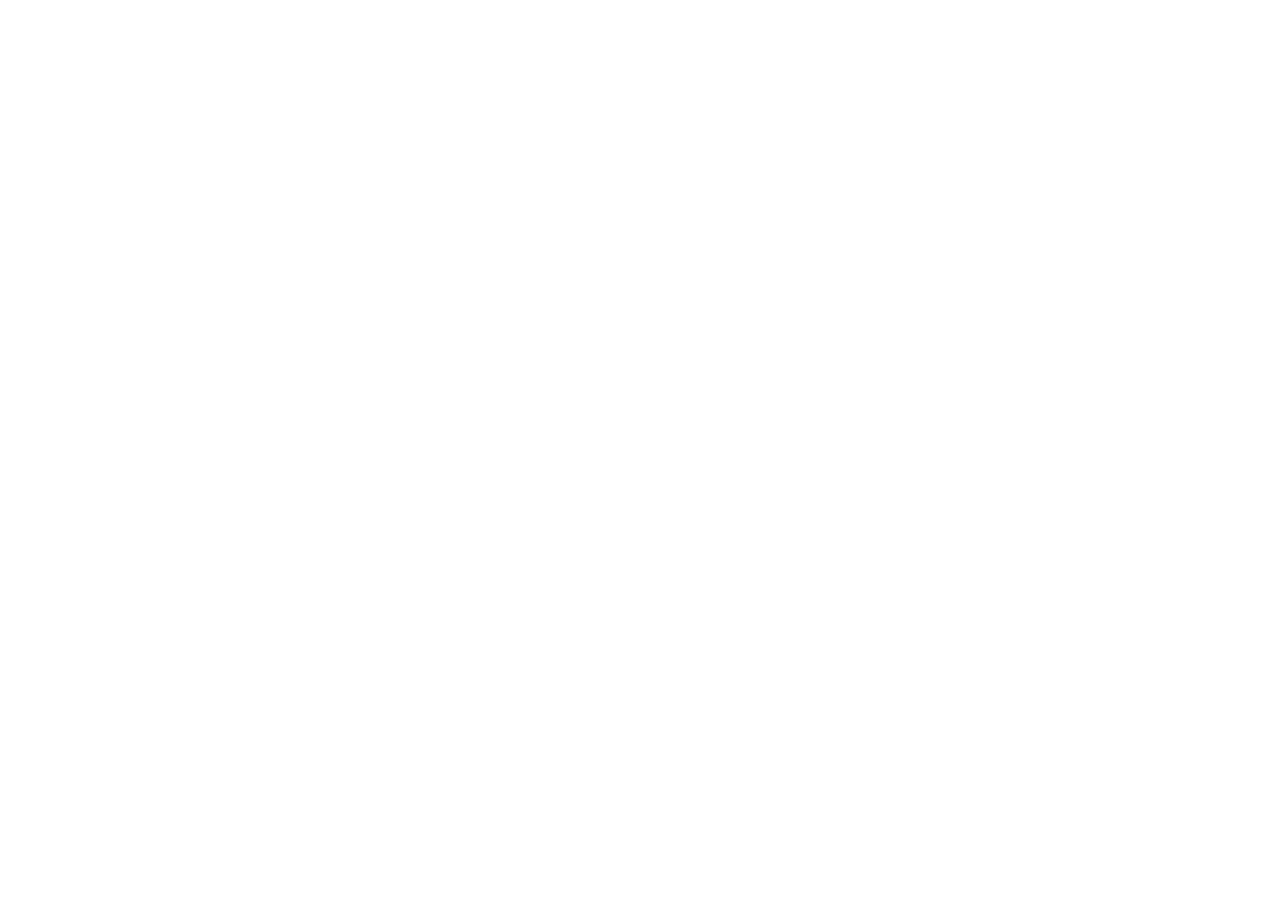
==== index.html @ 54dcc634 "delete js" ====
<!DOCTYPE html>
<html class="no-js" lang="">
  <head>
    <meta charset="utf-8" />
    <title></title>
    <meta name="description" content="" />
    <meta name="viewport" content="width=device-width, initial-scale=1" />

    <link rel="manifest" href="site.webmanifest" />
    <link rel="apple-touch-icon" href="icon.png" />
    <!-- Place favicon.ico in the root directory -->

    <link rel="stylesheet" href="css/normalize.css" />
    <link rel="stylesheet" href="css/main.css" />

    <meta name="theme-color" content="#fafafa" />
  </head>

  <body>
    <!--[if IE]>
      <p class="browserupgrade">
        You are using an <strong>outdated</strong> browser. Please
        <a href="https://browsehappy.com/">upgrade your browser</a> to improve
        your experience and security.
      </p>
    <![endif]-->

    <!-- Add your site or application content here -->
  </body>
</html>
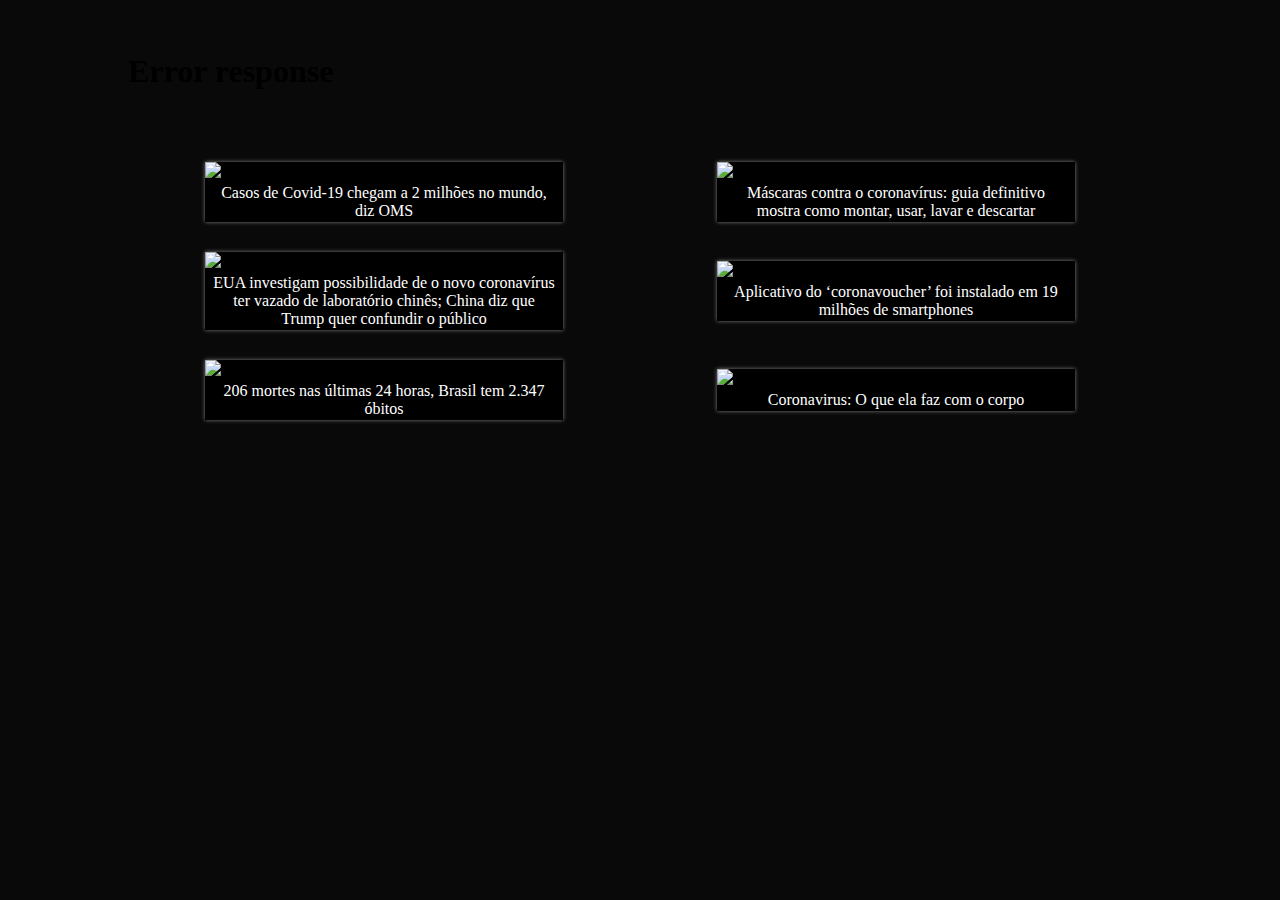
==== commit 73895146: "add news" ====
--- a/index.html
+++ b/index.html
@@ -2,7 +2,7 @@
 <html class="no-js" lang="">
   <head>
     <meta charset="utf-8" />
-    <title></title>
+    <title>Notícias covid-19</title>
     <meta name="description" content="" />
     <meta name="viewport" content="width=device-width, initial-scale=1" />
 
@@ -12,19 +12,73 @@
 
     <link rel="stylesheet" href="css/normalize.css" />
     <link rel="stylesheet" href="css/main.css" />
+    <link rel="stylesheet" href="css/header.css" />
+    <link rel="stylesheet" href="css/index.css" />
 
     <meta name="theme-color" content="#fafafa" />
   </head>
 
-  <body>
-    <!--[if IE]>
-      <p class="browserupgrade">
-        You are using an <strong>outdated</strong> browser. Please
-        <a href="https://browsehappy.com/">upgrade your browser</a> to improve
-        your experience and security.
-      </p>
-    <![endif]-->
-
-    <!-- Add your site or application content here -->
+  <body class="container">
+    <iframe
+      src="./components/header.html"
+      onload="this.before((this.contentDocument.body||this.contentDocument).children[0]);this.remove()"
+    ></iframe>
+    <section class="section--news">
+      <div class="news--container">
+        <a href="https://g1.globo.com/bemestar/coronavirus/noticia/2020/04/17/fundo-solidario-ja-arrecadou-mais-de-us-150-milhoes-para-combate-a-covid-19-diz-oms.ghtml" class="news--item" target="_blank">
+          <img src="https://s2.glbimg.com/j6LmHoqT_SrxXsu0auLbeVyvXO4=/0x0:3448x2298/1600x0/smart/filters:strip_icc()/i.s3.glbimg.com/v1/AUTH_59edd422c0c84a879bd37670ae4f538a/internal_photos/bs/2020/I/8/iqcum2QU2jzKgrXmBgtw/2020-04-17t175738z-1579141901-rc2h6g98eb9y-rtrmadp-3-health-coronavirus-usa.jpg" width="100%"></img>
+          <div class="news--content">        
+            <span>Casos de Covid-19 chegam a 2 milhões no mundo, diz OMS
+              </span>
+          </div>
+        </a>
+      </div>
+      <div class="news--container">
+        <a href="https://g1.globo.com/bemestar/coronavirus/noticia/2020/04/14/mascaras-contra-o-coronavirus-veja-orientacoes-de-como-fazer-quem-deve-usar-e-qual-a-importancia-do-uso.ghtml" class="news--item" target="_blank">
+          <img src="https://s2.glbimg.com/VFaw75rTEdf5kYfZBmdbL7dBc1A=/0x0:2918x2000/1600x0/smart/filters:strip_icc()/i.s3.glbimg.com/v1/AUTH_59edd422c0c84a879bd37670ae4f538a/internal_photos/bs/2020/w/Q/yc7RZfRZaHfavDoGmvoQ/000-1q835m-b.jpg" width="100%"></img>
+          <div class="news--content">        
+            <span>Máscaras contra o coronavírus: guia definitivo mostra como montar, usar, lavar e descartar
+              </span>
+          </div>
+        </a>
+      </div>
+      <div class="news--container">
+        <a href="https://g1.globo.com/bemestar/coronavirus/noticia/2020/04/17/eua-investigam-a-possibilidade-de-o-coronavirus-ter-infectado-humanos-pela-primeira-vez-em-laboratorio-chines.ghtml" class="news--item" target="_blank">
+          <img src="https://s2.glbimg.com/Z56WLzplNe0iah7-Pru4kWOqtE0=/0x0:1024x684/1600x0/smart/filters:strip_icc()/i.s3.glbimg.com/v1/AUTH_59edd422c0c84a879bd37670ae4f538a/internal_photos/bs/2020/b/d/R7PSufQI2wFpzD65nrLg/ap20021348956758.jpg" width="100%"></img>
+          <div class="news--content">        
+            <span>EUA investigam possibilidade de o novo coronavírus ter vazado de laboratório chinês; China diz que Trump quer confundir
+            o público
+              </span>
+          </div>
+        </a>
+      </div>
+      <div class="news--container">
+        <a href="https://www.bbc.com/portuguese/internacional-52329419" class="news--item" target="_blank">
+          <img src="https://ichef.bbci.co.uk/news/660/cpsprodpb/72BD/production/_111837392_gettyimages-1139776668.jpg" width="100%"></img>
+          <div class="news--content">        
+            <span>Aplicativo do ‘coronavoucher’ foi instalado em 19 milhões de smartphones
+              </span>
+          </div>
+        </a>
+      </div>
+      <div class="news--container">
+        <a href="https://noticias.uol.com.br/saude/ultimas-noticias/redacao/2020/04/18/mortos-coronavirus-brasil-19-de-abril.htm" class="news--item" target="_blank">
+          <img src="https://conteudo.imguol.com.br/c/noticias/c2/2020/04/18/18abr2020---instalacoes-dos-novos-leitos-para-paciente-diagnosticados-com-o-novo-coronavirus-no-hospital-municipal-da-bela-vista-no-centro-de-sao-paulo-1587221620125_v2_900x506.jpg" width="100%"></img>
+          <div class="news--content">        
+            <span>206 mortes nas últimas 24 horas, Brasil tem 2.347 óbitos
+              </span>
+          </div>
+        </a>
+      </div>
+      <div class="news--container">
+        <a href="https://noticias.r7.com/saude/coronavirus-o-que-a-covid-19-faz-com-o-seu-corpo-14032020" class="news--item" target="_blank">
+          <img src="https://ichef.bbci.co.uk/news/660/cpsprodpb/CBCF/production/_111257125_gettyimages-693377378.jpg" width="100%"></img>
+          <div class="news--content">        
+            <span>Coronavirus: O que ela faz com o corpo
+              </span>
+          </div>
+        </a>
+      </div>
+    </section>
   </body>
 </html>
--- a/css/header.css
+++ b/css/header.css
@@ -0,0 +1,26 @@
+.header {
+  display: flex;
+  flex-direction: column;
+  color: white;
+  /* justify-content: space-around;
+  align-items: center; */
+}
+
+.links__item {
+  margin-right: 10px;
+}
+
+.header__logo {
+  display: inherit;
+  align-items: center;
+  justify-content: center;
+}
+
+.logo__img {
+  width: 50px;
+  margin-right: 20px;
+}
+
+.header__links {
+  margin-top: 30px;
+}
--- a/css/index.css
+++ b/css/index.css
@@ -0,0 +1,52 @@
+/* Container */
+
+.container {
+  display: flex;
+  flex-direction: column;
+  flex: 1;
+  margin: 0 auto;
+  padding: 2rem 1rem;
+  width: 100%;
+  max-width: 80%;
+  background-color: #090909;
+}
+
+/* News */
+
+.section--news {
+  grid-row-gap: 30px;
+  margin-top: 50px;
+  padding-bottom: 50px;
+  display: grid;
+  align-items: center;
+  grid-template-columns: repeat(2, 1fr);
+}
+@media (max-width: 800px) {
+  .section--news {
+    grid-template-columns: 1fr;
+  }
+}
+
+.news--item {
+  box-shadow: 0 0.3px 4px 0 gray;
+  transition: 0.3s;
+  background-color: black;
+  width: 70%;
+  text-decoration: none;
+}
+
+.news--content {
+  padding: 2px 8px;
+  text-align: center;
+  color: white;
+}
+
+.news--container {
+  display: flex;
+  justify-content: center;
+}
+
+.news--item:hover {
+  margin-top: -0.25rem;
+  box-shadow: 0 0.3px 4px 0 white;
+}
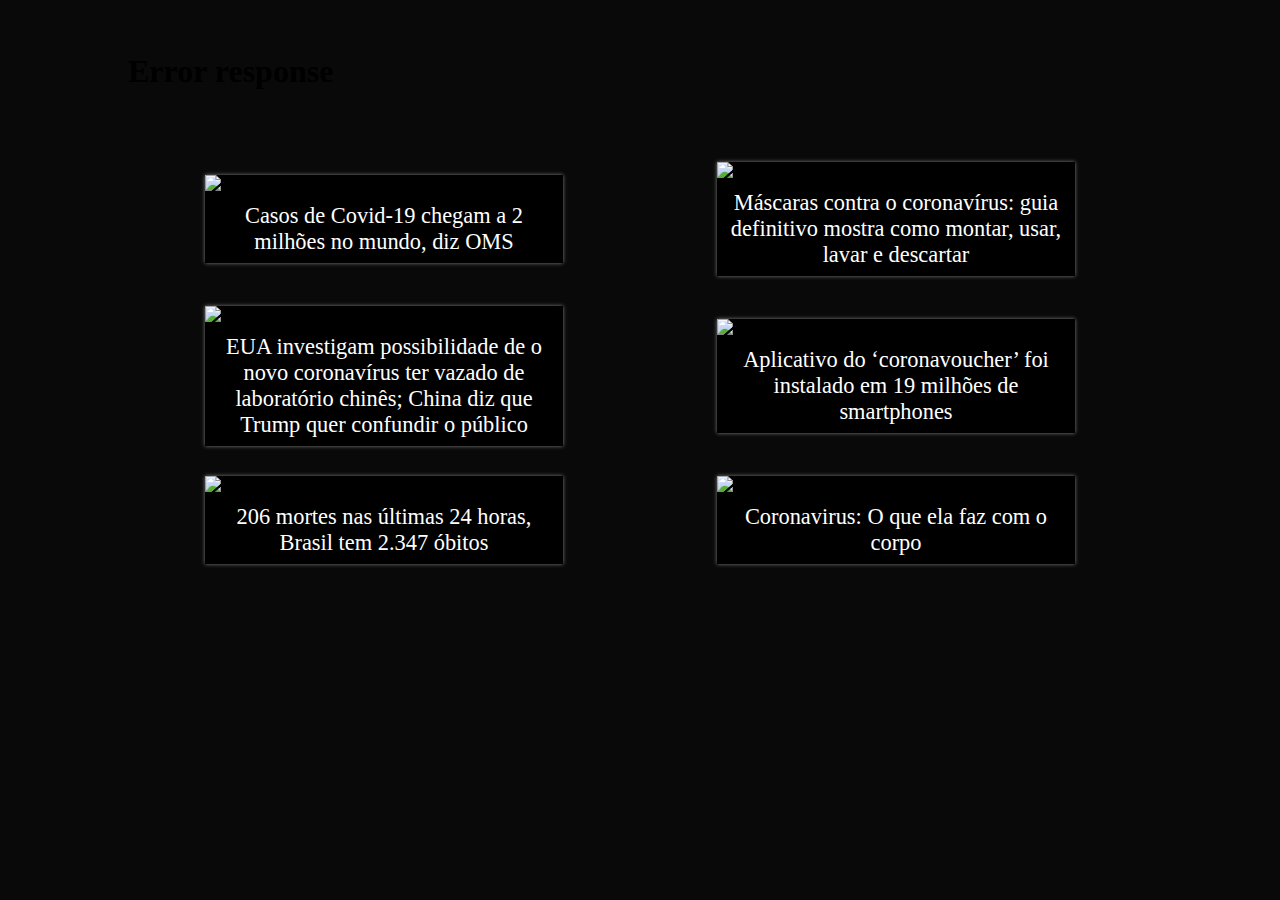
==== commit 3f59b920: "improve news layout on desktop" ====
--- a/index.html
+++ b/index.html
@@ -8,7 +8,7 @@
 
     <link rel="manifest" href="site.webmanifest" />
     <link rel="apple-touch-icon" href="icon.png" />
-    <!-- Place favicon.ico in the root directory -->
+    <!__ Place favicon.ico in the root directory __>
 
     <link rel="stylesheet" href="css/normalize.css" />
     <link rel="stylesheet" href="css/main.css" />
@@ -23,57 +23,57 @@
       src="./components/header.html"
       onload="this.before((this.contentDocument.body||this.contentDocument).children[0]);this.remove()"
     ></iframe>
-    <section class="section--news">
-      <div class="news--container">
-        <a href="https://g1.globo.com/bemestar/coronavirus/noticia/2020/04/17/fundo-solidario-ja-arrecadou-mais-de-us-150-milhoes-para-combate-a-covid-19-diz-oms.ghtml" class="news--item" target="_blank">
-          <img src="https://s2.glbimg.com/j6LmHoqT_SrxXsu0auLbeVyvXO4=/0x0:3448x2298/1600x0/smart/filters:strip_icc()/i.s3.glbimg.com/v1/AUTH_59edd422c0c84a879bd37670ae4f538a/internal_photos/bs/2020/I/8/iqcum2QU2jzKgrXmBgtw/2020-04-17t175738z-1579141901-rc2h6g98eb9y-rtrmadp-3-health-coronavirus-usa.jpg" width="100%"></img>
-          <div class="news--content">        
+    <section class="section__news">
+      <div class="news__container">
+        <a href="https://g1.globo.com/bemestar/coronavirus/noticia/2020/04/17/fundo-solidario-ja-arrecadou-mais-de-us-150-milhoes-para-combate-a-covid-19-diz-oms.ghtml" class="news__item " target="_blank">
+          <img src="https://s2.glbimg.com/j6LmHoqT_SrxXsu0auLbeVyvXO4=/0x0:3448x2298/1600x0/smart/filters:strip_icc()/i.s3.glbimg.com/v1/AUTH_59edd422c0c84a879bd37670ae4f538a/internal_photos/bs/2020/I/8/iqcum2QU2jzKgrXmBgtw/2020-04-17t175738z-1579141901-rc2h6g98eb9y-rtrmadp-3-health-coronavirus-usa.jpg" width="100%" ></img>
+          <div class="news__content">        
             <span>Casos de Covid-19 chegam a 2 milhões no mundo, diz OMS
               </span>
           </div>
         </a>
       </div>
-      <div class="news--container">
-        <a href="https://g1.globo.com/bemestar/coronavirus/noticia/2020/04/14/mascaras-contra-o-coronavirus-veja-orientacoes-de-como-fazer-quem-deve-usar-e-qual-a-importancia-do-uso.ghtml" class="news--item" target="_blank">
+      <div class="news__container">
+        <a href="https://g1.globo.com/bemestar/coronavirus/noticia/2020/04/14/mascaras-contra-o-coronavirus-veja-orientacoes-de-como-fazer-quem-deve-usar-e-qual-a-importancia-do-uso.ghtml" class="news__item" target="_blank">
           <img src="https://s2.glbimg.com/VFaw75rTEdf5kYfZBmdbL7dBc1A=/0x0:2918x2000/1600x0/smart/filters:strip_icc()/i.s3.glbimg.com/v1/AUTH_59edd422c0c84a879bd37670ae4f538a/internal_photos/bs/2020/w/Q/yc7RZfRZaHfavDoGmvoQ/000-1q835m-b.jpg" width="100%"></img>
-          <div class="news--content">        
+          <div class="news__content">        
             <span>Máscaras contra o coronavírus: guia definitivo mostra como montar, usar, lavar e descartar
               </span>
           </div>
         </a>
       </div>
-      <div class="news--container">
-        <a href="https://g1.globo.com/bemestar/coronavirus/noticia/2020/04/17/eua-investigam-a-possibilidade-de-o-coronavirus-ter-infectado-humanos-pela-primeira-vez-em-laboratorio-chines.ghtml" class="news--item" target="_blank">
+      <div class="news__container">
+        <a href="https://g1.globo.com/bemestar/coronavirus/noticia/2020/04/17/eua-investigam-a-possibilidade-de-o-coronavirus-ter-infectado-humanos-pela-primeira-vez-em-laboratorio-chines.ghtml" class="news__item" target="_blank">
           <img src="https://s2.glbimg.com/Z56WLzplNe0iah7-Pru4kWOqtE0=/0x0:1024x684/1600x0/smart/filters:strip_icc()/i.s3.glbimg.com/v1/AUTH_59edd422c0c84a879bd37670ae4f538a/internal_photos/bs/2020/b/d/R7PSufQI2wFpzD65nrLg/ap20021348956758.jpg" width="100%"></img>
-          <div class="news--content">        
+          <div class="news__content">        
             <span>EUA investigam possibilidade de o novo coronavírus ter vazado de laboratório chinês; China diz que Trump quer confundir
             o público
               </span>
           </div>
         </a>
       </div>
-      <div class="news--container">
-        <a href="https://www.bbc.com/portuguese/internacional-52329419" class="news--item" target="_blank">
+      <div class="news__container">
+        <a href="https://www.bbc.com/portuguese/internacional-52329419" class="news__item" target="_blank">
           <img src="https://ichef.bbci.co.uk/news/660/cpsprodpb/72BD/production/_111837392_gettyimages-1139776668.jpg" width="100%"></img>
-          <div class="news--content">        
+          <div class="news__content">        
             <span>Aplicativo do ‘coronavoucher’ foi instalado em 19 milhões de smartphones
               </span>
           </div>
         </a>
       </div>
-      <div class="news--container">
-        <a href="https://noticias.uol.com.br/saude/ultimas-noticias/redacao/2020/04/18/mortos-coronavirus-brasil-19-de-abril.htm" class="news--item" target="_blank">
+      <div class="news__container">
+        <a href="https://noticias.uol.com.br/saude/ultimas-noticias/redacao/2020/04/18/mortos-coronavirus-brasil-19-de-abril.htm" class="news__item" target="_blank">
           <img src="https://conteudo.imguol.com.br/c/noticias/c2/2020/04/18/18abr2020---instalacoes-dos-novos-leitos-para-paciente-diagnosticados-com-o-novo-coronavirus-no-hospital-municipal-da-bela-vista-no-centro-de-sao-paulo-1587221620125_v2_900x506.jpg" width="100%"></img>
-          <div class="news--content">        
+          <div class="news__content">        
             <span>206 mortes nas últimas 24 horas, Brasil tem 2.347 óbitos
               </span>
           </div>
         </a>
       </div>
-      <div class="news--container">
-        <a href="https://noticias.r7.com/saude/coronavirus-o-que-a-covid-19-faz-com-o-seu-corpo-14032020" class="news--item" target="_blank">
+      <div class="news__container">
+        <a href="https://noticias.r7.com/saude/coronavirus-o-que-a-covid-19-faz-com-o-seu-corpo-14032020" class="news__item" target="_blank">
           <img src="https://ichef.bbci.co.uk/news/660/cpsprodpb/CBCF/production/_111257125_gettyimages-693377378.jpg" width="100%"></img>
-          <div class="news--content">        
+          <div class="news__content">        
             <span>Coronavirus: O que ela faz com o corpo
               </span>
           </div>
--- a/css/index.css
+++ b/css/index.css
@@ -13,7 +13,7 @@
 
 /* News */
 
-.section--news {
+.section__news {
   grid-row-gap: 30px;
   margin-top: 50px;
   padding-bottom: 50px;
@@ -22,12 +22,12 @@
   grid-template-columns: repeat(2, 1fr);
 }
 @media (max-width: 800px) {
-  .section--news {
+  .section__news {
     grid-template-columns: 1fr;
   }
 }
 
-.news--item {
+.news__item {
   box-shadow: 0 0.3px 4px 0 gray;
   transition: 0.3s;
   background-color: black;
@@ -35,18 +35,23 @@
   text-decoration: none;
 }
 
-.news--content {
-  padding: 2px 8px;
+.news__content {
+  padding: 8px 8px;
   text-align: center;
   color: white;
+  font-size: 1.4em;
+}
+@media (max-width: 800px) {
+  .news__content {
+    font-size: 1em;
+  }
 }
 
-.news--container {
+.news__container {
   display: flex;
-  justify-content: center;
+  justify-content: space-around;
 }
 
-.news--item:hover {
-  margin-top: -0.25rem;
-  box-shadow: 0 0.3px 4px 0 white;
+.news__item:hover {
+  transform: scale(1.05);
 }
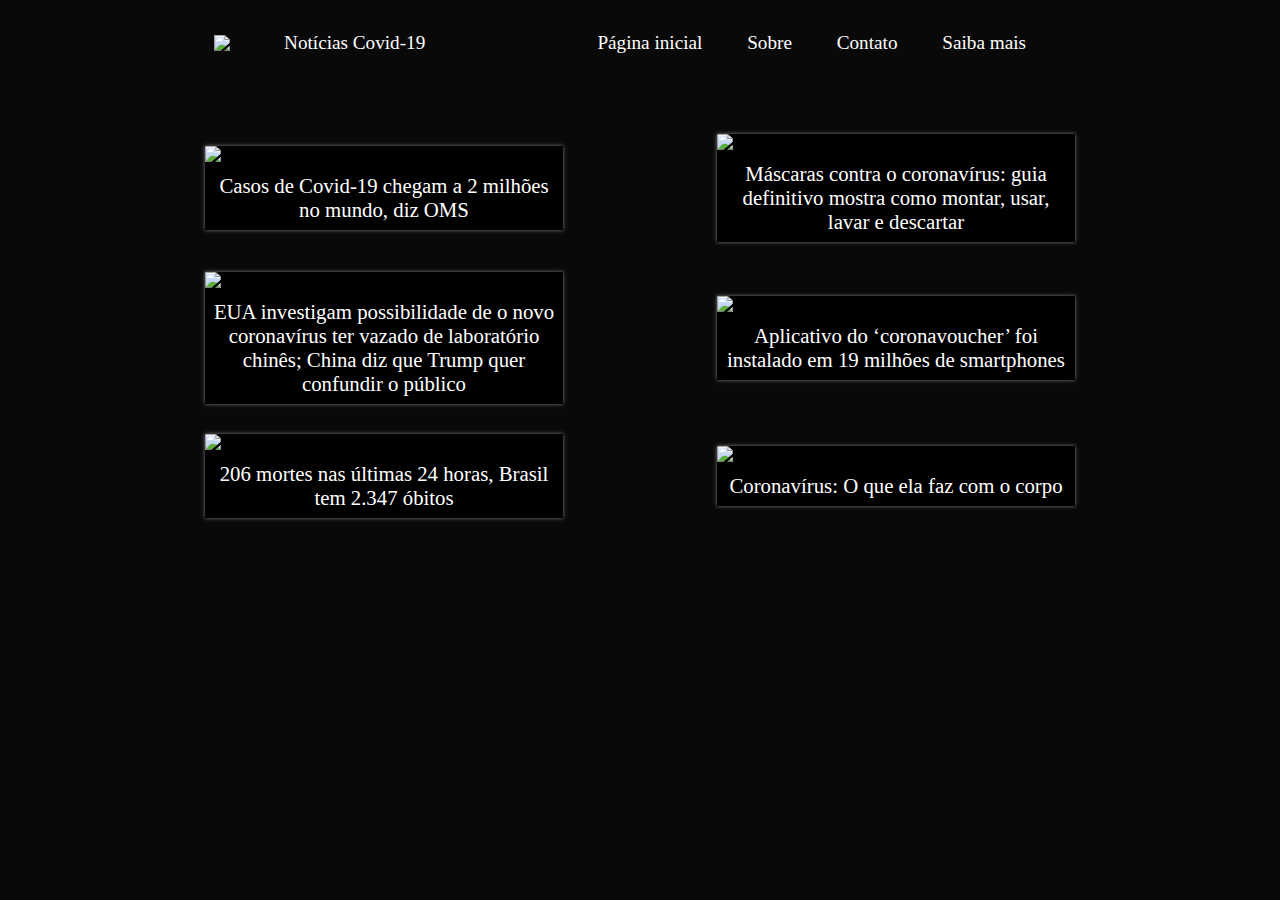
==== commit 063e7dea: "improve header layout on desktop" ====
--- a/index.html
+++ b/index.html
@@ -74,7 +74,7 @@
         <a href="https://noticias.r7.com/saude/coronavirus-o-que-a-covid-19-faz-com-o-seu-corpo-14032020" class="news__item" target="_blank">
           <img src="https://ichef.bbci.co.uk/news/660/cpsprodpb/CBCF/production/_111257125_gettyimages-693377378.jpg" width="100%"></img>
           <div class="news__content">        
-            <span>Coronavirus: O que ela faz com o corpo
+            <span>Coronavírus: O que ela faz com o corpo
               </span>
           </div>
         </a>
--- a/css/header.css
+++ b/css/header.css
@@ -1,13 +1,33 @@
 .header {
   display: flex;
-  flex-direction: column;
+  flex-direction: row;
   color: white;
-  /* justify-content: space-around;
-  align-items: center; */
+  align-items: center;
+  justify-content: space-around;
+  font-size: 1.2rem;
+}
+
+@media (max-width: 800px) {
+  .header {
+    flex-direction: column;
+    font-size: 1rem;
+  }
 }
 
 .links__item {
-  margin-right: 10px;
+  margin-right: 40px;
+  text-decoration: none;
+  color: white;
+}
+
+.links__item:hover {
+  color: #00d300;
+}
+
+@media (max-width: 800px) {
+  .links__item {
+    margin-right: 10px;
+  }
 }
 
 .header__logo {
@@ -22,5 +42,10 @@
 }
 
 .header__links {
-  margin-top: 30px;
 }
+
+@media (max-width: 800px) {
+  .header__links {
+    margin-top: 30px;
+  }
+}
--- a/css/index.css
+++ b/css/index.css
@@ -15,7 +15,7 @@
 
 .section__news {
   grid-row-gap: 30px;
-  margin-top: 50px;
+  margin-top: 80px;
   padding-bottom: 50px;
   display: grid;
   align-items: center;
@@ -24,6 +24,7 @@
 @media (max-width: 800px) {
   .section__news {
     grid-template-columns: 1fr;
+    margin-top: 50px;
   }
 }
 
@@ -39,7 +40,7 @@
   padding: 8px 8px;
   text-align: center;
   color: white;
-  font-size: 1.4em;
+  font-size: 1.3em;
 }
 @media (max-width: 800px) {
   .news__content {
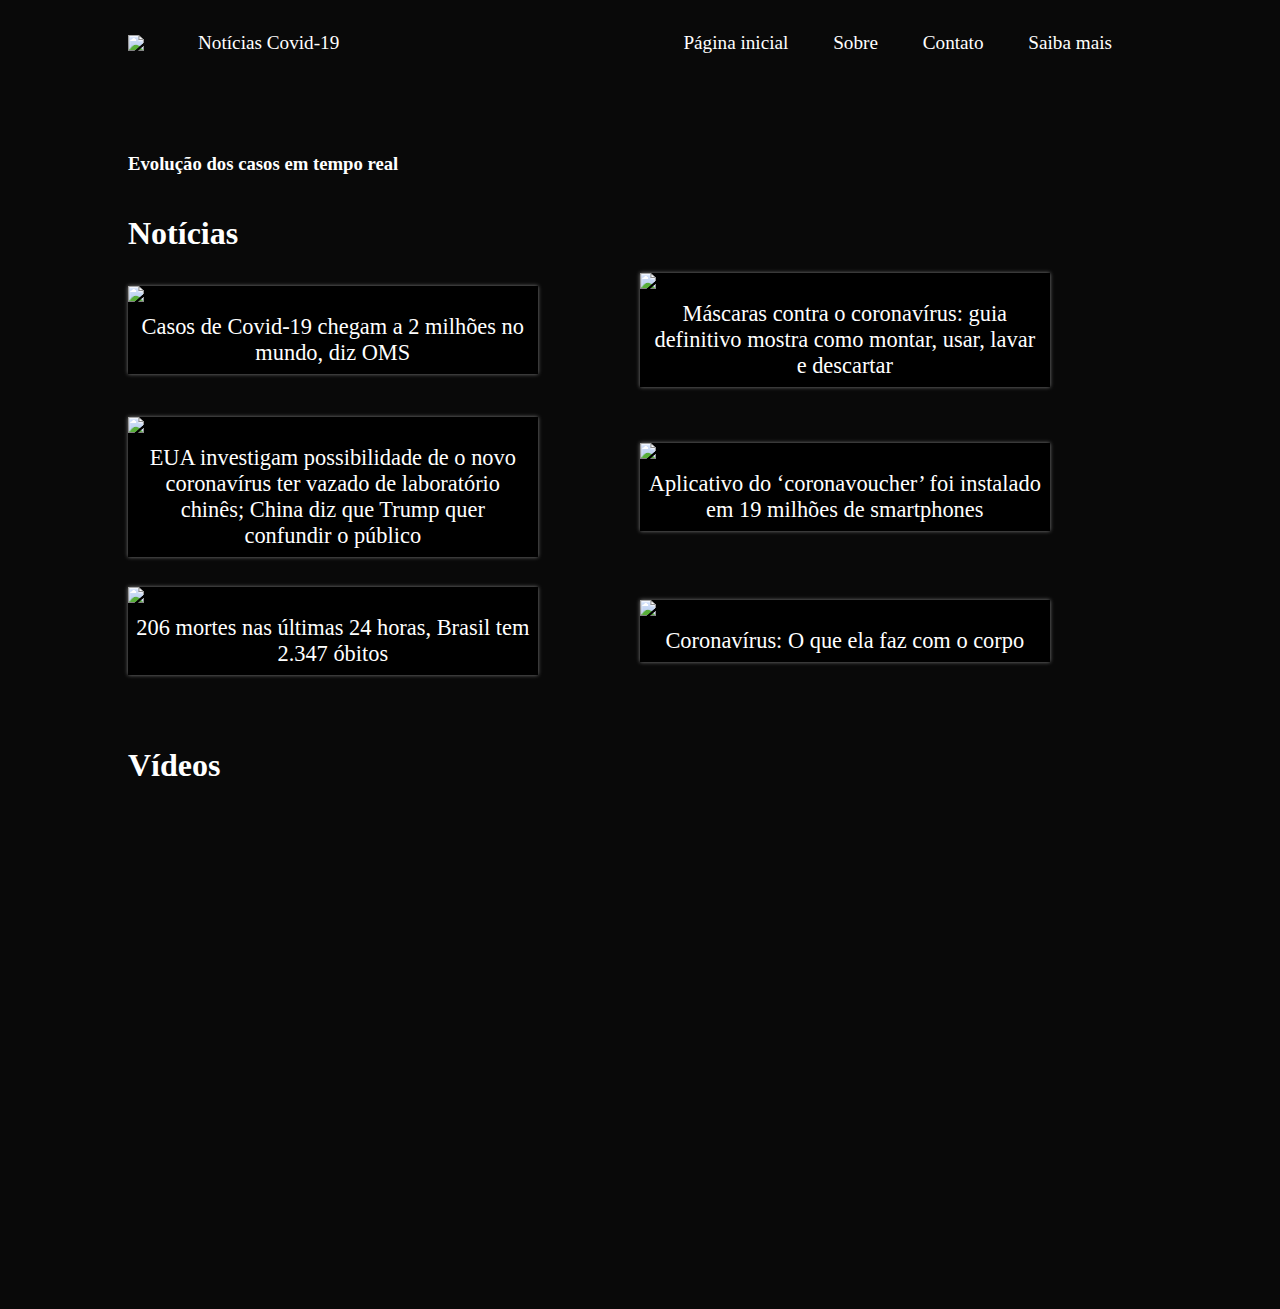
==== commit 99d21560: "delete iframe" ====
--- a/index.html
+++ b/index.html
@@ -19,10 +19,24 @@
   </head>
 
   <body class="container">
-    <iframe
-      src="./components/header.html"
-      onload="this.before((this.contentDocument.body||this.contentDocument).children[0]);this.remove()"
-    ></iframe>
+  <header class="header">
+    <div class="header__logo">
+      <img src="icon.png" class="logo__img"></img>
+      <span class="header__title">Notícias Covid-19</span>
+    </div>
+    <div class="header__links">
+      <a href="/index.html" class="links__item">Página inicial</a>
+      <a href="/about.html" class="links__item">Sobre</a>
+      <a href="/contact.html" class="links__item">Contato</a>
+      <a href="/know_more.html" class="links__item">Saiba mais</a>
+    </div>
+  </header>
+    <div class="space__content"></div>
+    <h3><a href="https://infocoronavirusbr.com/" target="_blank">Evolução dos casos em tempo real</a>
+      </h3>
+
+    <h1 class="page__title">Notícias</h1>
+    
     <section class="section__news">
       <div class="news__container">
         <a href="https://g1.globo.com/bemestar/coronavirus/noticia/2020/04/17/fundo-solidario-ja-arrecadou-mais-de-us-150-milhoes-para-combate-a-covid-19-diz-oms.ghtml" class="news__item " target="_blank">
@@ -80,5 +94,16 @@
         </a>
       </div>
     </section>
+    <h1 class="page__title">Vídeos</h1>
+      <section class="section__news">
+        <div class="news__container">
+          <iframe class="news__video" src="https://www.youtube.com/embed/gbzWfw6wMOo" frameborder="0"
+            allow="accelerometer; autoplay; encrypted-media; gyroscope; picture-in-picture" allowfullscreen></iframe>
+        </div>
+        <div class="news__container">
+        <iframe class="news__video" src="https://www.youtube.com/embed/UGyygwpTw20" frameborder="0"
+          allow="accelerometer; autoplay; encrypted-media; gyroscope; picture-in-picture" allowfullscreen></iframe>
+        </div>      
+      </section>
   </body>
 </html>
--- a/css/header.css
+++ b/css/header.css
@@ -1,9 +1,8 @@
 .header {
   display: flex;
   flex-direction: row;
-  color: white;
   align-items: center;
-  justify-content: space-around;
+  justify-content: space-between;
   font-size: 1.2rem;
 }
 
@@ -18,10 +17,6 @@
   margin-right: 40px;
   text-decoration: none;
   color: white;
-}
-
-.links__item:hover {
-  color: #00d300;
 }
 
 @media (max-width: 800px) {
@@ -41,9 +36,6 @@
   margin-right: 20px;
 }
 
-.header__links {
-}
-
 @media (max-width: 800px) {
   .header__links {
     margin-top: 30px;
--- a/css/index.css
+++ b/css/index.css
@@ -9,13 +9,32 @@
   width: 100%;
   max-width: 80%;
   background-color: #090909;
+  color: white;
+}
+
+a {
+  text-decoration: none;
+  color: white;
+}
+
+a:hover {
+  color: #00d300;
+}
+
+.space__content {
+  margin-bottom: 80px;
+}
+
+@media (max-width: 800px) {
+  .space__content {
+    margin-bottom: 50px;
+  }
 }
 
 /* News */
 
 .section__news {
   grid-row-gap: 30px;
-  margin-top: 80px;
   padding-bottom: 50px;
   display: grid;
   align-items: center;
@@ -24,7 +43,6 @@
 @media (max-width: 800px) {
   .section__news {
     grid-template-columns: 1fr;
-    margin-top: 50px;
   }
 }
 
@@ -32,7 +50,7 @@
   box-shadow: 0 0.3px 4px 0 gray;
   transition: 0.3s;
   background-color: black;
-  width: 70%;
+  width: 80%;
   text-decoration: none;
 }
 
@@ -40,7 +58,7 @@
   padding: 8px 8px;
   text-align: center;
   color: white;
-  font-size: 1.3em;
+  font-size: 1.4em;
 }
 @media (max-width: 800px) {
   .news__content {
@@ -50,9 +68,27 @@
 
 .news__container {
   display: flex;
-  justify-content: space-around;
+  justify-content: space-between;
+}
+
+@media (max-width: 800px) {
+  .news__container {
+    justify-content: center;
+  }
 }
 
 .news__item:hover {
   transform: scale(1.05);
 }
+
+.news__video {
+  width: 610px;
+  height: 422px;
+}
+
+@media (max-width: 800px) {
+  .news__video {
+    width: 300px;
+    height: 230px;
+  }
+}
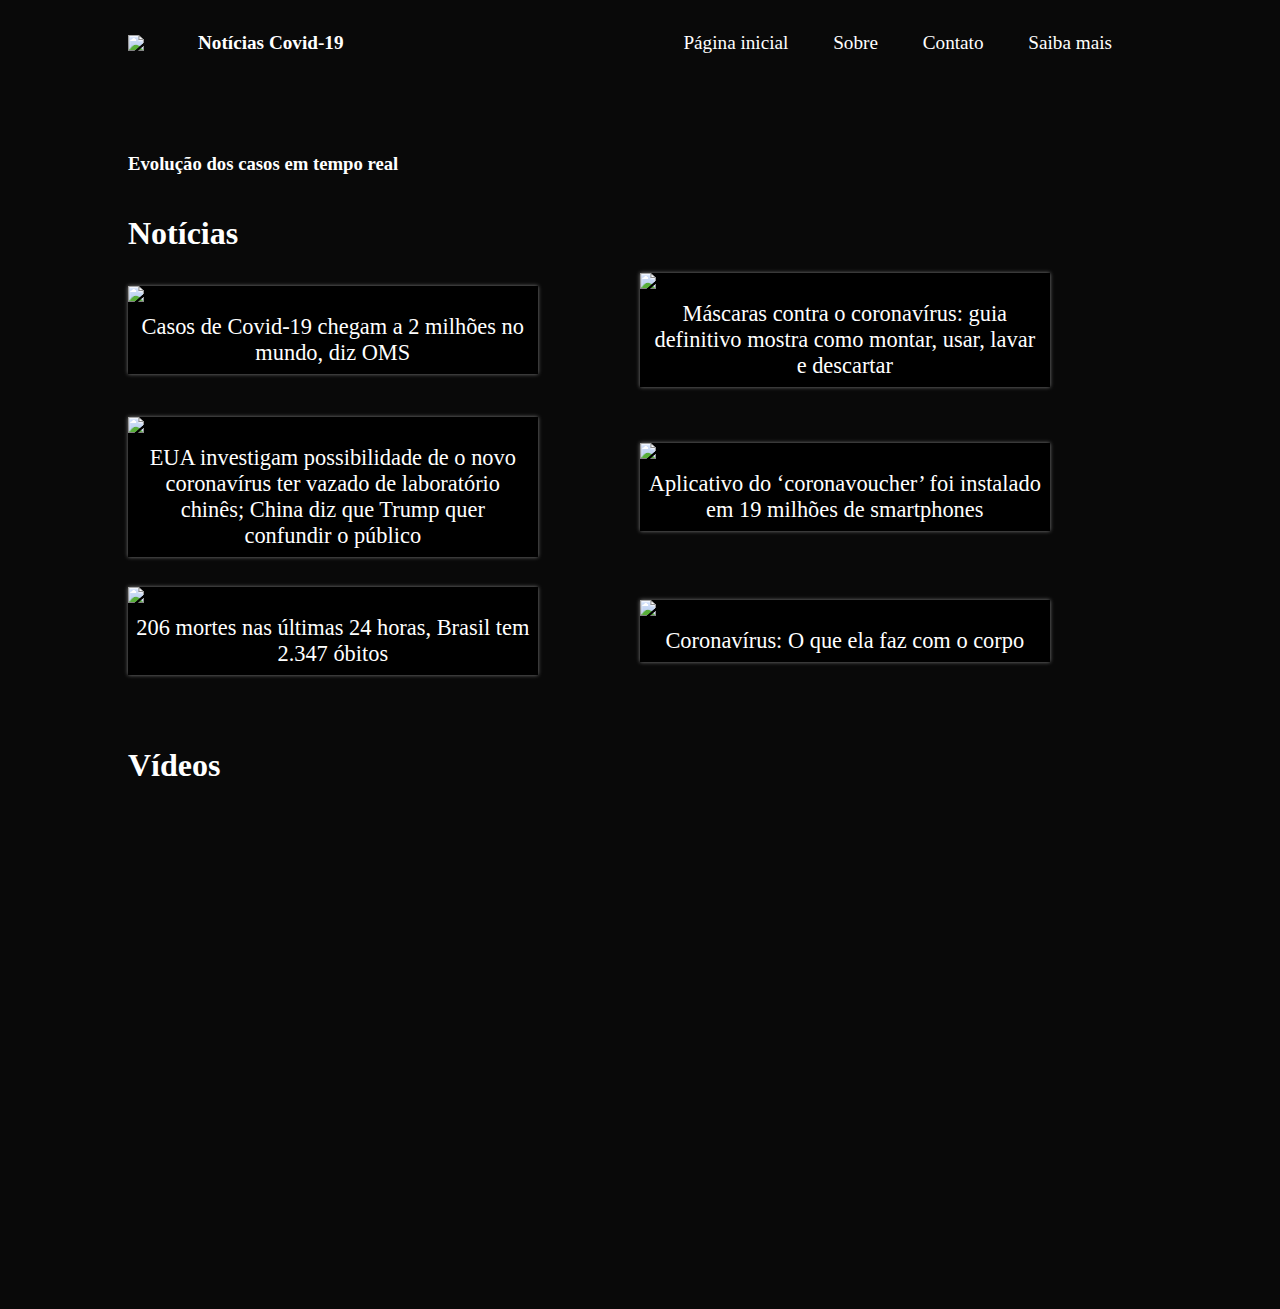
==== commit d38780e3: "fix broken img" ====
--- a/index.html
+++ b/index.html
@@ -77,7 +77,7 @@
       </div>
       <div class="news__container">
         <a href="https://noticias.uol.com.br/saude/ultimas-noticias/redacao/2020/04/18/mortos-coronavirus-brasil-19-de-abril.htm" class="news__item" target="_blank">
-          <img src="https://conteudo.imguol.com.br/c/noticias/c2/2020/04/18/18abr2020---instalacoes-dos-novos-leitos-para-paciente-diagnosticados-com-o-novo-coronavirus-no-hospital-municipal-da-bela-vista-no-centro-de-sao-paulo-1587221620125_v2_900x506.jpg" width="100%"></img>
+          <img src="https://www.redebrasilatual.com.br/wp-content/uploads/2020/04/leito-de-uti.jpg" width="100%"></img>
           <div class="news__content">        
             <span>206 mortes nas últimas 24 horas, Brasil tem 2.347 óbitos
               </span>
--- a/css/header.css
+++ b/css/header.css
@@ -41,3 +41,7 @@
     margin-top: 30px;
   }
 }
+
+.header__title {
+  font-weight: bold;
+}
